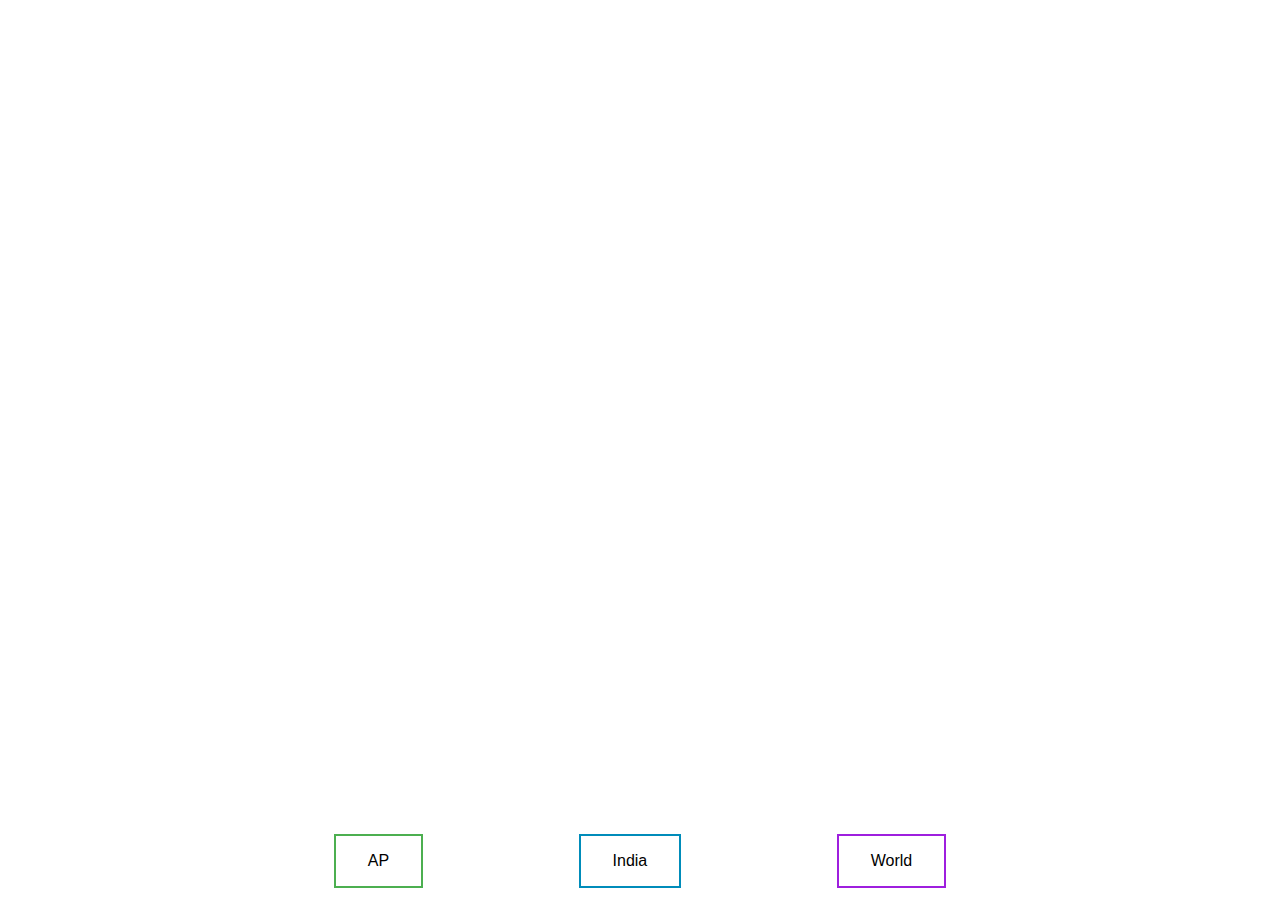
==== pages/d3/index.html @ c65b9d17 "Add files via upload" ====
<!DOCTYPE html>
<html lang="en">

<head>
    <meta charset="UTF-8">
    <meta name="viewport" content="width=device-width, initial-scale=1.0">
    <title>D3 Tutorials</title>
    <meta name="theme-color" content="#000000">
    <link rel="stylesheet" href="./style.css">
    <!-- <script src="https://d3js.org/d3.v5.min.js"></script> -->
    <script src="./d3.min.js"></script>
    <script src="//d3js.org/topojson.v1.min.js"></script>
</head>

<body>

    <div class="map">
    <div id="tooltip"></div>
    </div>
    <!-- <div class="lineChart"></div>
    <div class="root"></div>
    <script src="app.js"></script> -->
    <div class="btns">
        <button class="button button1" onclick="plotTopoDist('./Maps/TopoJson/andhrapradesh.topo.json')">AP</button>
        <button class="button button2" onclick="plotTopoIndia('./Maps/TopoJson/india.topo.json')">India</button>
        <button class="button button3" onclick="plotTopoWorld('./Maps/TopoJson/world.json')">World</button>
    </div>
    
    
    <script  src="./map.js"></script>
</body>

</html>
---- pages/d3/style.css ----
body{
    font-family: 'Segoe UI', Tahoma, Geneva, Verdana, sans-serif;
}
*{
    margin: 0;
    padding: 0;
}

.button {
    background-color: #4CAF50; /* Green */
    border: none;
    color: white;
    padding: 16px 32px;
    text-align: center;
    text-decoration: none;
    display: inline-block;
    font-size: 16px;
    margin: 4px 2px;
    transition-duration: 0.4s;
    cursor: pointer;
  }
  
  .button1 {
    background-color: white; 
    color: black; 
    border: 2px solid #4CAF50;
  }
  
  .button1:hover {
    background-color: #4CAF50;
    color: white;
  }
  
  .button2 {
    background-color: white; 
    color: black; 
    border: 2px solid #008CBA;
  }
  
  .button2:hover {
    background-color: #008CBA;
    color: white;
  }
  
  .button3 {
    background-color: white; 
    color: black; 
    border: 2px solid #9e1fde;
  }
  .button3:hover {
    background-color: #9e1fde;
    color: white;
  }

.btns{
    position: absolute;
    min-width: 60%;
    bottom: 8px;
    left: 50%;
    display: flex;
    justify-content: space-around;
    transform: translate(-50%);
}

#tooltip{
    position: absolute;
    font-weight: 600;
    font-family: sans-serif;
    font-size: larger;
    color: rgb(255, 0, 0);
    pointer-events: none;
    cursor: none;
}
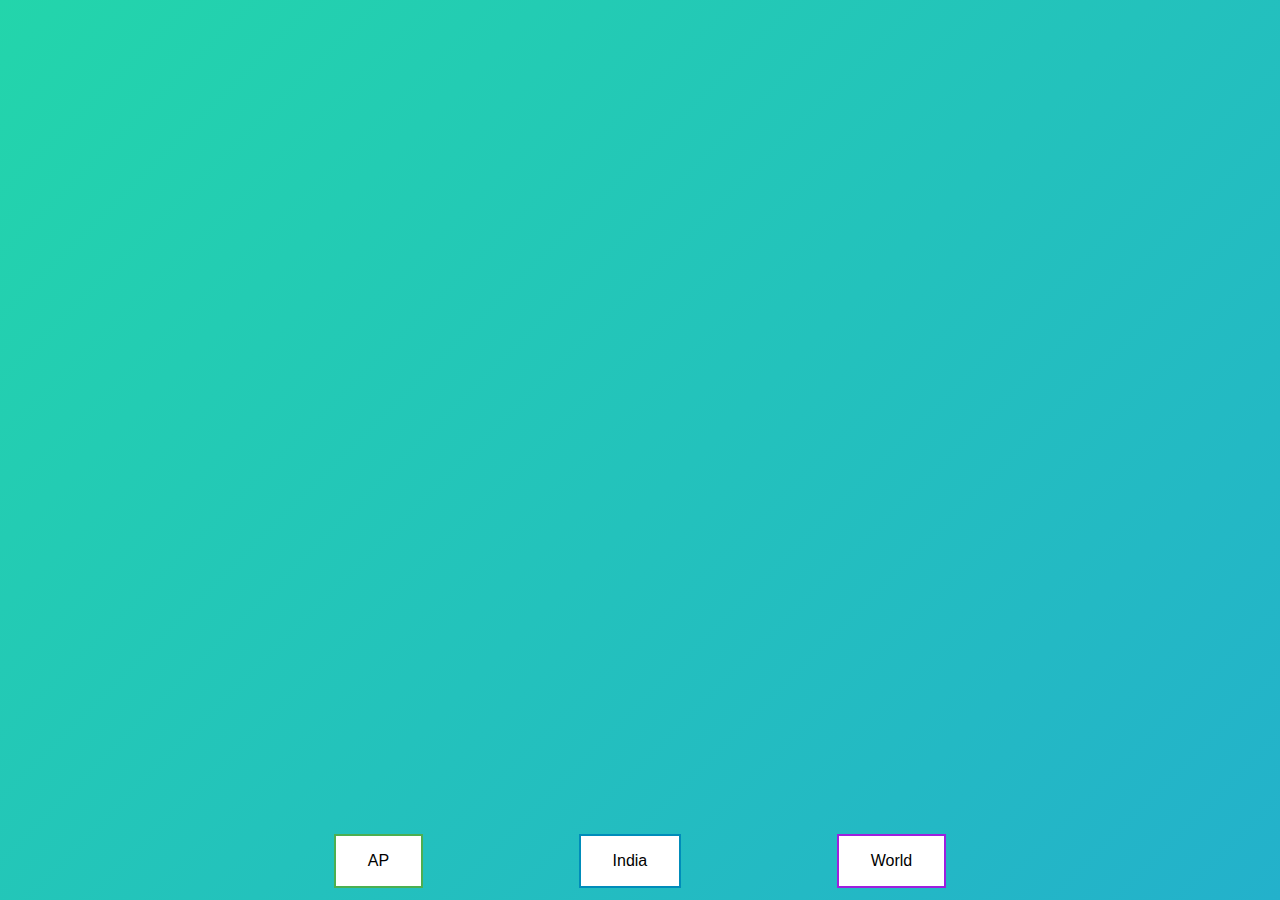
==== commit ff5e98d6: "Add files via upload" ====
--- a/pages/d3/index.html
+++ b/pages/d3/index.html
@@ -5,7 +5,6 @@
     <meta charset="UTF-8">
     <meta name="viewport" content="width=device-width, initial-scale=1.0">
     <title>D3 Tutorials</title>
-    <meta name="theme-color" content="#000000">
     <link rel="stylesheet" href="./style.css">
     <!-- <script src="https://d3js.org/d3.v5.min.js"></script> -->
     <script src="./d3.min.js"></script>
--- a/pages/d3/style.css
+++ b/pages/d3/style.css
@@ -1,5 +1,24 @@
 body{
     font-family: 'Segoe UI', Tahoma, Geneva, Verdana, sans-serif;
+    
+}
+
+body {
+	background: linear-gradient(-45deg, #ee7752, #e73c7e, #23a6d5, #23d5ab);
+	background-size: 400% 400%;
+	animation: gradient 15s ease infinite;
+}
+
+@keyframes gradient {
+	0% {
+		background-position: 0% 50%;
+	}
+	50% {
+		background-position: 100% 50%;
+	}
+	100% {
+		background-position: 0% 50%;
+	}
 }
 *{
     margin: 0;
@@ -20,37 +39,37 @@
     cursor: pointer;
   }
   
-  .button1 {
-    background-color: white; 
-    color: black; 
-    border: 2px solid #4CAF50;
-  }
-  
-  .button1:hover {
-    background-color: #4CAF50;
-    color: white;
-  }
-  
-  .button2 {
-    background-color: white; 
-    color: black; 
-    border: 2px solid #008CBA;
-  }
-  
-  .button2:hover {
-    background-color: #008CBA;
-    color: white;
-  }
-  
-  .button3 {
-    background-color: white; 
-    color: black; 
-    border: 2px solid #9e1fde;
-  }
-  .button3:hover {
-    background-color: #9e1fde;
-    color: white;
-  }
+.button1 {
+  background-color: white; 
+  color: black; 
+  border: 2px solid #4CAF50;
+}
+
+.button1:hover {
+  background-color: #4CAF50;
+  color: white;
+}
+
+.button2 {
+  background-color: white; 
+  color: black; 
+  border: 2px solid #008CBA;
+}
+
+.button2:hover {
+  background-color: #008CBA;
+  color: white;
+}
+
+.button3 {
+  background-color: white; 
+  color: black; 
+  border: 2px solid #9e1fde;
+}
+.button3:hover {
+  background-color: #9e1fde;
+  color: white;
+}
 
 .btns{
     position: absolute;
@@ -67,7 +86,16 @@
     font-weight: 600;
     font-family: sans-serif;
     font-size: larger;
-    color: rgb(255, 0, 0);
+    color: rgb(255, 255, 255);
     pointer-events: none;
     cursor: none;
+    display: flex;
+    justify-content: center;
+    align-items: center;
+    flex-direction: column;
+}
+
+#tooltip p{
+  font-style: italic;
+  font-family: monospace;
 }